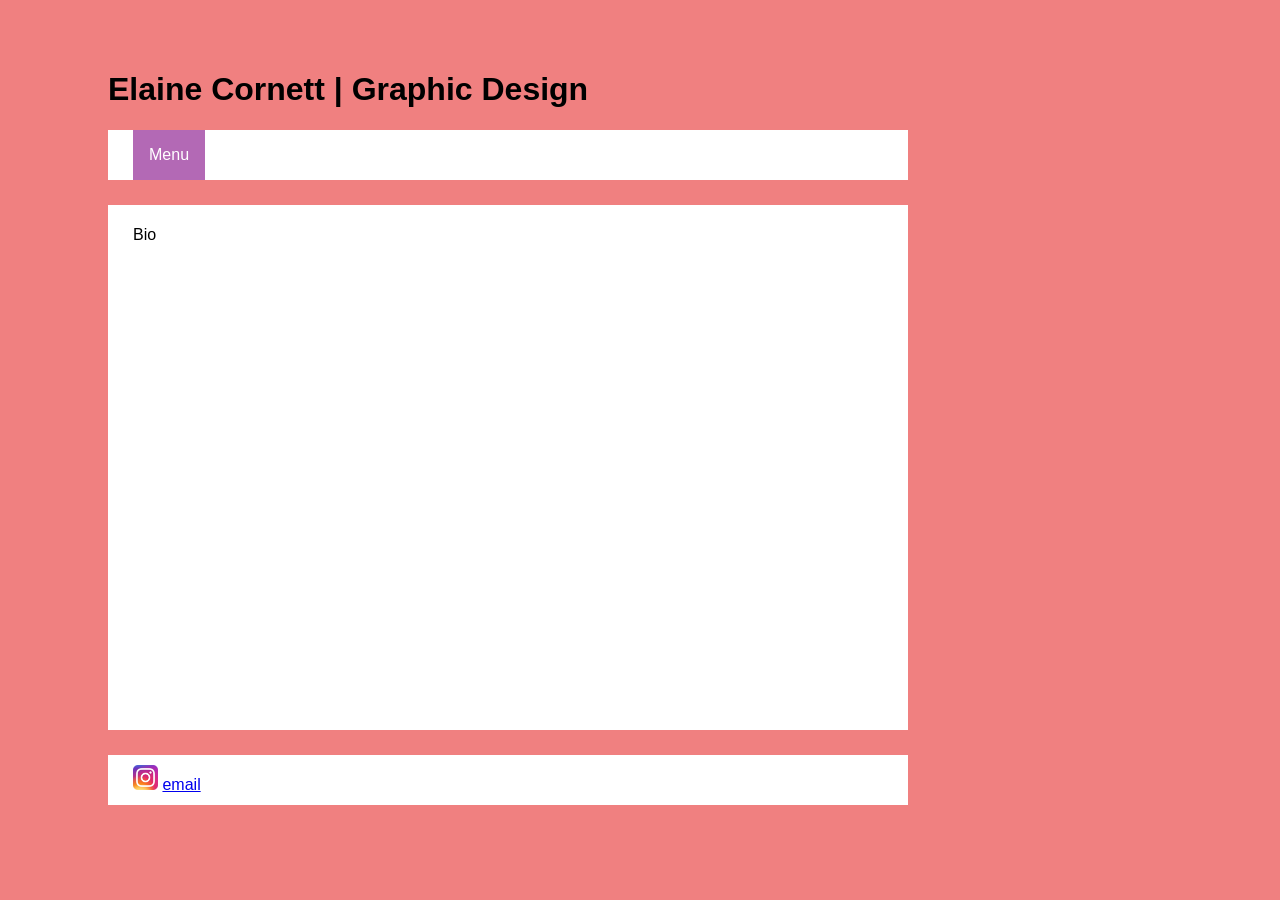
==== bio.html @ 5b251f97 "Page update" ====
<!doctype html>
<html>
<head>
<meta charset="UTF-8">



<title>Elaine Cornett | Graphic Design </title>
<link href="style.css" rel="stylesheet" type="text/css">
<script src="java1.js"></script>
</head>

<h1>Elaine Cornett | Graphic Design</h1>


<div id="container"> 
	
	
	<section id="menu">
		
		<div class="dropdown">
  <button onclick="myFunction()" class="dropbtn">Menu</button>
  <div id="myDropdown" class="dropdown-content">
  	<a href="index.html">Home</a>
    <a href="gallery.html">Gallery</a>
    <a href="bio.html">About</a>
    <a href="resume3.html">Resume</a>
  </div>
</div>
		
	</section>
	
	<section class="space">
		
	</section>
	
	<section id="main">
	
    Bio
	
</div>
<br>

<div style="text-align:center">
  <span class="dot" onclick="currentSlide(1)"></span> 
  <span class="dot" onclick="currentSlide(2)"></span> 
  <span class="dot" onclick="currentSlide(3)"></span> 
</div>
	
	
	
	 </section>
	
	<section class="space">
		
	</section>
	
	<section id="footer">
		
		<a href="https://www.instagram.com/elaine.cornett/"><img src="insta_icon.png", height="25" width="25"></a> <a href="mailto:elacornett@gmail.com">email</a>
		
	</section>
	
</div>


<body>
</body>
</html>
---- style.css ----
@charset "UTF-8";
/* CSS Document */

body{
	
	background-color: lightcoral;
	font-family: Gotham, "Helvetica Neue", Helvetica, Arial, "sans-serif";
}



#menu{
	
	background-color:white;
	position:relative;
	width: 800px;
	height: 50px;
	float:left;
	margin-left:0px;
	padding-left:25px;
	font-family: Gotham, "Helvetica Neue", Helvetica, Arial, "sans-serif";
	line-height: 10px;
	
}

.space{
	
	background-color:lightcoral;
	position:relative;
	width: 900px;
	height: 25px;
	float:left;
	margin-left:0px;
	padding-left:0px;
	font-family: Gotham, "Helvetica Neue", Helvetica, Arial, "sans-serif";
	line-height: 10px;
	
}

#container{
	
	background-color:white;
	position:relative;
	width: 800px;
	height: 600px;
	float:left;
	margin-left:100px;
	padding-left:0px;
	font-family: Gotham, "Helvetica Neue", Helvetica, Arial, "sans-serif";
	line-height: 10px;
	
}


#main{
	
	background-color:white;
	position:relative;
	width: 800px;
	height: 600px;
	float:left;
	margin-left:0px;
	padding-left:25px;
	padding-top:25px;
	font-family: Gotham, "Helvetica Neue", Helvetica, Arial, "sans-serif";
	line-height: 10px;
	
}

#footer{
	
	background-color:white;
	position:relative;
	width: 800px;
	height: 50px;
	float:left;
	margin-left:100px;
	padding-left:25px;
	padding-top:10px;
	font-family: Gotham, "Helvetica Neue", Helvetica, Arial, "sans-serif";
	line-height: 10px;
	
}

h1 {
    font-family: Gotham, "Helvetica Neue", Helvetica, Arial, "sans-serif";
	padding-top: 50px;
	padding-left: 100px;
}

h2 {
    font-family: Gotham, "Helvetica Neue", Helvetica, Arial, "sans-serif";
	padding-top:10px;
}

h3 {
    font-family: Gotham, "Helvetica Neue", Helvetica, Arial, "sans-serif";
}


* {box-sizing:border-box}





/* Dropdown Button */
.dropbtn {
    background-color: #B369B5;
    color: white;
    padding: 16px;
    font-size: 16px;
    border: none;
    cursor: pointer;
}

/* Dropdown button on hover & focus */
.dropbtn:hover, .dropbtn:focus {
    background-color: #8F2C8F;
}

/* The container <div> - needed to position the dropdown content */
.dropdown {
    position: relative;
    display: inline-block;
}

/* Dropdown Content (Hidden by Default) */
.dropdown-content {
    display: none;
    position: absolute;
    background-color: #f9f9f9;
    min-width: 160px;
    box-shadow: 0px 8px 16px 0px rgba(0,0,0,0.2);
    z-index: 1;
}

/* Links inside the dropdown */
.dropdown-content a {
    color: black;
    padding: 12px 16px;
    text-decoration: none;
    display: block;
}

/* Change color of dropdown links on hover */
.dropdown-content a:hover {background-color: #f1f1f1}

/* Show the dropdown menu (use JS to add this class to the .dropdown-content container when the user clicks on the dropdown button) */
.show {display:block;}
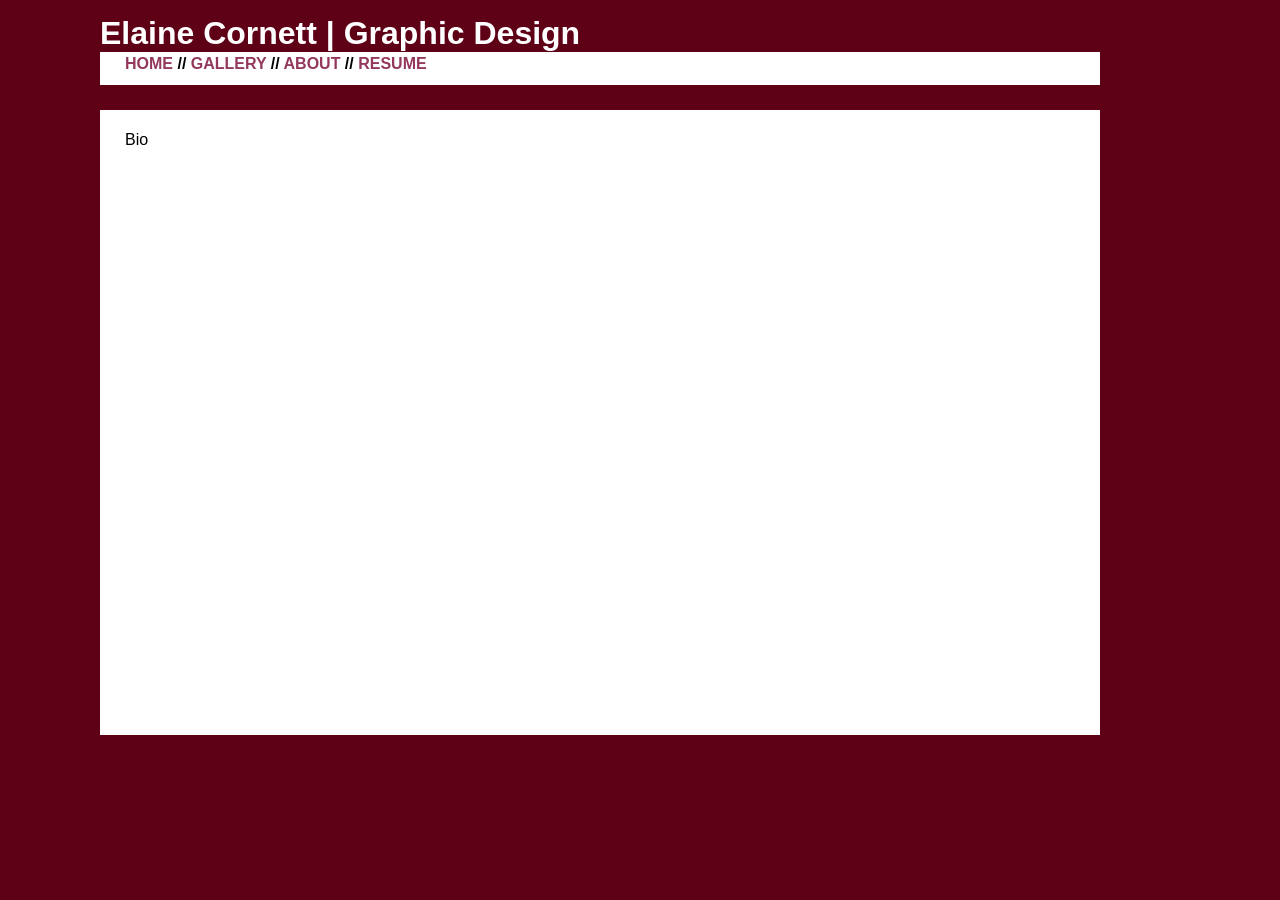
==== commit d228cc07: "boo" ====
--- a/bio.html
+++ b/bio.html
@@ -3,12 +3,22 @@
 <head>
 <meta charset="UTF-8">
 
-
+<meta name="viewport" content="width=device-width">
 
 <title>Elaine Cornett | Graphic Design </title>
 <link href="style.css" rel="stylesheet" type="text/css">
 <script src="java1.js"></script>
+<meta name="viewport" content="width=device-width,initial-scale=1">
+  <link rel="stylesheet" href="responsiveslides.css" type="text/css">
+  <link rel="stylesheet" href="demo.css" type="text/css">
+  <script src="http://ajax.googleapis.com/ajax/libs/jquery/3.0.0/jquery.min.js"></script>
+  <script src="responsiveslides.min.js"></script>
+
+
+
 </head>
+
+<body>
 
 <h1>Elaine Cornett | Graphic Design</h1>
 
@@ -17,16 +27,12 @@
 	
 	
 	<section id="menu">
-		
-		<div class="dropdown">
-  <button onclick="myFunction()" class="dropbtn">Menu</button>
-  <div id="myDropdown" class="dropdown-content">
-  	<a href="index.html">Home</a>
-    <a href="gallery.html">Gallery</a>
-    <a href="bio.html">About</a>
-    <a href="resume3.html">Resume</a>
-  </div>
-</div>
+	
+  	<a href="index.html">HOME</a> // 
+    <a href="gallery.html">GALLERY</a> // 
+    <a href="bio.html">ABOUT</a> // 
+    <a href="resume.html">RESUME</a>
+
 		
 	</section>
 	
@@ -35,10 +41,11 @@
 	</section>
 	
 	<section id="main">
-	
-    Bio
-	
-</div>
+
+Bio
+
+</section>
+
 <br>
 
 <div style="text-align:center">
@@ -47,23 +54,10 @@
   <span class="dot" onclick="currentSlide(3)"></span> 
 </div>
 	
+</div>
 	
+</body>	
 	
-	 </section>
-	
-	<section class="space">
-		
-	</section>
-	
-	<section id="footer">
-		
-		<a href="https://www.instagram.com/elaine.cornett/"><img src="insta_icon.png", height="25" width="25"></a> <a href="mailto:elacornett@gmail.com">email</a>
-		
-	</section>
-	
-</div>
 
 
-<body>
-</body>
 </html>
--- a/style.css
+++ b/style.css
@@ -3,31 +3,47 @@
 
 body{
 	
-	background-color: lightcoral;
+	background-color: #5E0016;
 	font-family: Gotham, "Helvetica Neue", Helvetica, Arial, "sans-serif";
+
 }
-
 
 
 #menu{
 	
 	background-color:white;
 	position:relative;
-	width: 800px;
-	height: 50px;
+	font-size:16px;
+	font-weight:bold;
+	width: 975px;
+	height: 26px;
 	float:left;
-	margin-left:0px;
+	margin: 0 auto;
 	padding-left:25px;
+	padding-top:7px;
 	font-family: Gotham, "Helvetica Neue", Helvetica, Arial, "sans-serif";
 	line-height: 10px;
 	
 }
 
+a:link{
+	color: #94375D;
+	text-decoration:none;
+}
+
+a:hover{
+	color: #512032;
+}
+
+a:visited{
+	color: #94375D;
+}
+
 .space{
 	
-	background-color:lightcoral;
+	background-color: #5E0016;
 	position:relative;
-	width: 900px;
+	width: 1300px;
 	height: 25px;
 	float:left;
 	margin-left:0px;
@@ -41,7 +57,7 @@
 	
 	background-color:white;
 	position:relative;
-	width: 800px;
+	width: 975px;
 	height: 600px;
 	float:left;
 	margin-left:100px;
@@ -51,12 +67,11 @@
 	
 }
 
-
 #main{
 	
 	background-color:white;
 	position:relative;
-	width: 800px;
+	width: 975px;
 	height: 600px;
 	float:left;
 	margin-left:0px;
@@ -71,7 +86,7 @@
 	
 	background-color:white;
 	position:relative;
-	width: 800px;
+	width: 975px;
 	height: 50px;
 	float:left;
 	margin-left:100px;
@@ -84,7 +99,8 @@
 
 h1 {
     font-family: Gotham, "Helvetica Neue", Helvetica, Arial, "sans-serif";
-	padding-top: 50px;
+	color: #ffffff;
+	padding-top: 15px;
 	padding-left: 100px;
 }
 
@@ -95,56 +111,7 @@
 
 h3 {
     font-family: Gotham, "Helvetica Neue", Helvetica, Arial, "sans-serif";
+	font-size:20px;
 }
 
 
-* {box-sizing:border-box}
-
-
-
-
-
-/* Dropdown Button */
-.dropbtn {
-    background-color: #B369B5;
-    color: white;
-    padding: 16px;
-    font-size: 16px;
-    border: none;
-    cursor: pointer;
-}
-
-/* Dropdown button on hover & focus */
-.dropbtn:hover, .dropbtn:focus {
-    background-color: #8F2C8F;
-}
-
-/* The container <div> - needed to position the dropdown content */
-.dropdown {
-    position: relative;
-    display: inline-block;
-}
-
-/* Dropdown Content (Hidden by Default) */
-.dropdown-content {
-    display: none;
-    position: absolute;
-    background-color: #f9f9f9;
-    min-width: 160px;
-    box-shadow: 0px 8px 16px 0px rgba(0,0,0,0.2);
-    z-index: 1;
-}
-
-/* Links inside the dropdown */
-.dropdown-content a {
-    color: black;
-    padding: 12px 16px;
-    text-decoration: none;
-    display: block;
-}
-
-/* Change color of dropdown links on hover */
-.dropdown-content a:hover {background-color: #f1f1f1}
-
-/* Show the dropdown menu (use JS to add this class to the .dropdown-content container when the user clicks on the dropdown button) */
-.show {display:block;}
--- a/responsiveslides.css
+++ b/responsiveslides.css
@@ -0,0 +1,33 @@
+/*! http://responsiveslides.com v1.55 by @viljamis */
+
+.rslides {
+  position: relative;
+  list-style: none;
+  overflow: hidden;
+  width: 100%;
+  padding: 0;
+  margin: 0;
+  }
+
+.rslides li {
+  -webkit-backface-visibility: hidden;
+  position: absolute;
+  display: none;
+  width: 75%;
+  left: 0;
+  top: 0;
+  }
+
+.rslides li:first-child {
+  position: relative;
+  display: block;
+  float: left;
+  }
+
+.rslides img {
+  display: block;
+  height: auto;
+  float: left;
+  width: 50%;
+  border: 0;
+  }
--- a/demo.css
+++ b/demo.css
@@ -0,0 +1,202 @@
+* {
+  margin: 0;
+  padding: 0;
+}
+
+#wrapper {
+  padding: 20px;
+  }
+
+.rslides {
+  margin: 0 auto 40px;
+  }
+
+#slider2,
+#slider3 {
+  box-shadow: none;
+  -moz-box-shadow: none;
+  -webkit-box-shadow: none;
+  margin: 0 auto;
+  }
+
+.rslides_tabs {
+  list-style: none;
+  padding: 0;
+  background: rgba(0,0,0,.25);
+  box-shadow: 0 0 1px rgba(255,255,255,.3), inset 0 0 5px rgba(0,0,0,1.0);
+  -moz-box-shadow: 0 0 1px rgba(255,255,255,.3), inset 0 0 5px rgba(0,0,0,1.0);
+  -webkit-box-shadow: 0 0 1px rgba(255,255,255,.3), inset 0 0 5px rgba(0,0,0,1.0);
+  font-size: 18px;
+  list-style: none;
+  margin: 0 auto 50px;
+  max-width: 540px;
+  padding: 10px 0;
+  text-align: center;
+  width: 100%;
+  }
+
+.rslides_tabs li {
+  display: inline;
+  float: none;
+  margin-right: 1px;
+  }
+
+.rslides_tabs a {
+  width: auto;
+  line-height: 20px;
+  padding: 9px 20px;
+  height: auto;
+  background: transparent;
+  display: inline;
+  }
+
+.rslides_tabs li:first-child {
+  margin-left: 0;
+  }
+
+.rslides_tabs .rslides_here a {
+  background: rgba(255,255,255,.1);
+  color: #fff;
+  font-weight: bold;
+  }
+
+a {
+  color: #fff;
+  text-decoration: none;
+  }
+
+#download {
+  background: #333;
+  background: rgba(255,255,255,.1);
+  border: 1px solid rgba(255,255,255,.1);
+  border-radius: 5px;
+  -moz-border-radius: 5px;
+  -webkit-border-radius: 5px;
+  display: block;
+  font-size: 20px;
+  font-weight: bold;
+  margin: 60px auto;
+  max-width: 500px;
+  padding: 20px;
+  }
+
+#download:hover {
+  background: rgba(255,255,255,.15);
+  }
+
+.footer {
+  font-size: 11px;
+  }
+
+/* Callback example */
+
+h3 {
+  font: 20px/30px "Helvetica Neue", Helvetica, Arial, sans-serif;
+  text-align: center;
+  color: #fff;
+  }
+
+.events {
+  list-style: none;
+  }
+
+.callbacks_container {
+  margin-bottom: 50px;
+  position: relative;
+  float: left;
+  width: 100%;
+  }
+
+.callbacks {
+  position: relative;
+  list-style: none;
+  overflow: hidden;
+  width: 100%;
+  padding: 0;
+  margin: 0;
+  }
+
+.callbacks li {
+  position: absolute;
+  width: 100%;
+  left: 0;
+  top: 0;
+  }
+
+.callbacks img {
+  display: block;
+  position: relative;
+  z-index: 1;
+  height: auto;
+  width: 100%;
+  border: 0;
+  }
+
+.callbacks .caption {
+  display: block;
+  position: absolute;
+  z-index: 2;
+  font-size: 12px;
+  text-shadow: none;
+  color: #fff;
+  background: #000;
+  background: rgba(0,0,0, .8);
+  left: 0;
+  right: 0;
+  bottom: 0;
+  padding: 10px 20px;
+  margin: 0;
+  max-width: none;
+  }
+
+.callbacks_nav {
+  position: absolute;
+  -webkit-tap-highlight-color: rgba(0,0,0,0);
+  top: 52%;
+  left: 0;
+  opacity: 0.7;
+  z-index: 3;
+  text-indent: -9999px;
+  overflow: hidden;
+  text-decoration: none;
+  height: 61px;
+  width: 38px;
+  background: transparent url("themes/themes.gif") no-repeat left top;
+  margin-top: -45px;
+  }
+
+.callbacks_nav:active {
+  opacity: 1.0;
+  }
+
+.callbacks_nav.next {
+  left: auto;
+  background-position: right top;
+  right: 0;
+  }
+
+#slider3-pager a {
+  display: inline-block;
+}
+
+#slider3-pager img {
+  float: left;
+}
+
+#slider3-pager .rslides_here a {
+  background: transparent;
+  box-shadow: 0 0 0 2px #666;
+}
+
+#slider3-pager a {
+  padding: 0;
+}
+
+@media screen and (max-width: 600px) {
+  h1 {
+    font: 24px/50px "Helvetica Neue", Helvetica, Arial, sans-serif;
+    }
+  .callbacks_nav {
+    top: 47%;
+    }
+  }
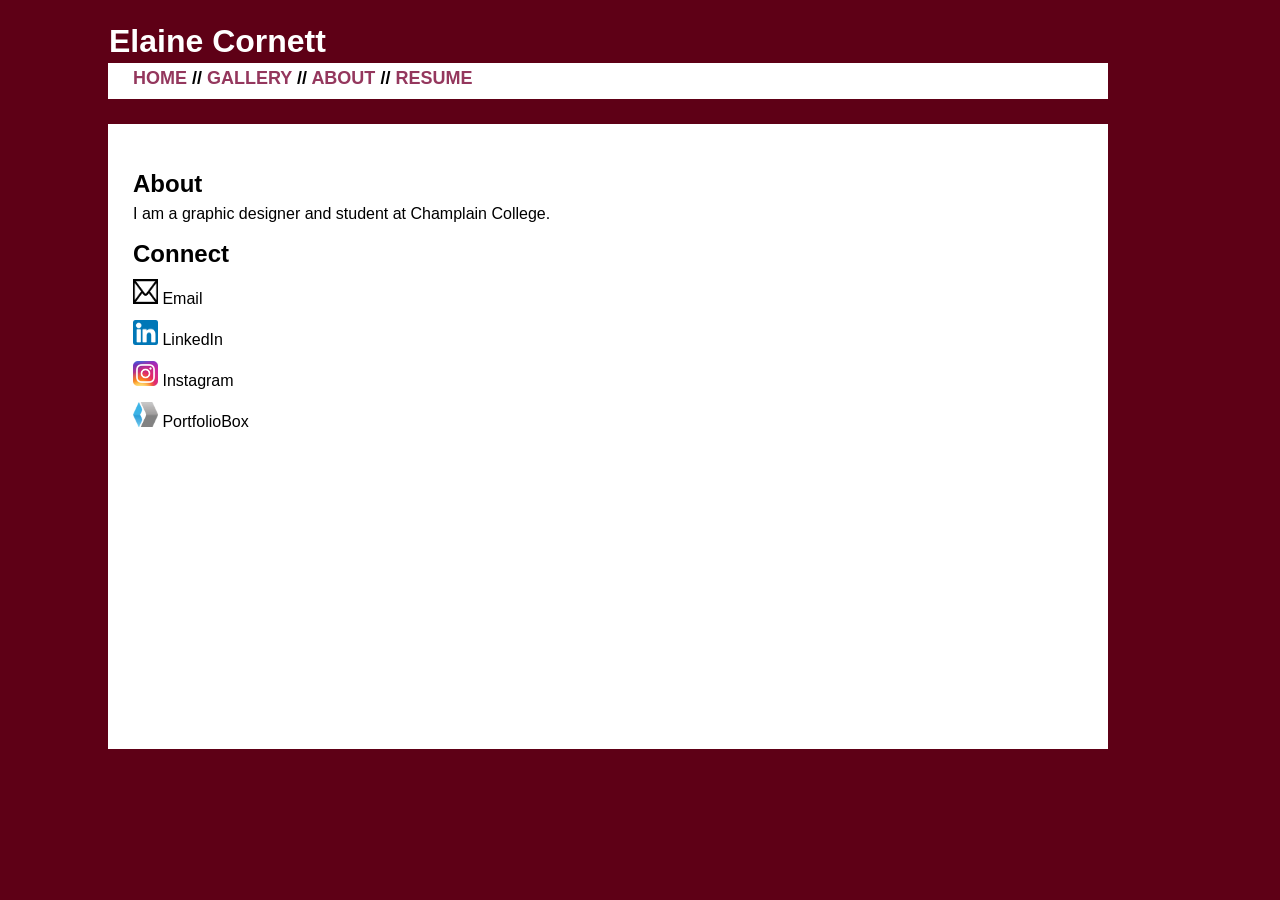
==== commit 10f3680f: "Jan 7 First Changes" ====
--- a/bio.html
+++ b/bio.html
@@ -5,14 +5,8 @@
 
 <meta name="viewport" content="width=device-width">
 
-<title>Elaine Cornett | Graphic Design </title>
+<title>Elaine Cornett</title>
 <link href="style.css" rel="stylesheet" type="text/css">
-<script src="java1.js"></script>
-<meta name="viewport" content="width=device-width,initial-scale=1">
-  <link rel="stylesheet" href="responsiveslides.css" type="text/css">
-  <link rel="stylesheet" href="demo.css" type="text/css">
-  <script src="http://ajax.googleapis.com/ajax/libs/jquery/3.0.0/jquery.min.js"></script>
-  <script src="responsiveslides.min.js"></script>
 
 
 
@@ -20,7 +14,7 @@
 
 <body>
 
-<h1>Elaine Cornett | Graphic Design</h1>
+<h1>Elaine Cornett</h1>
 
 
 <div id="container"> 
@@ -42,7 +36,15 @@
 	
 	<section id="main">
 
-Bio
+<h2>About</h2>
+
+I am a graphic designer and student at Champlain College.
+
+<h2>Connect</h2>
+<p><a href="mailto:elacornett@gmail.com"><img src="mail_icon.png", height="25" width="25"></a> Email</p>
+<p><a href="https://www.linkedin.com/in/elacornett/"><img src="linkedin_icon.png", height="25" width="25"></a> LinkedIn</p>
+<p><a href="https://www.instagram.com/elaine.cornett/"><img src="insta_icon.png", height="25" width="25"></a> Instagram</p>
+<p><a href="https://www.instagram.com/elaine.cornett/"><img src="port_icon.png", height="25" width="25"></a> PortfolioBox</p>
 
 </section>
 
--- a/style.css
+++ b/style.css
@@ -13,14 +13,14 @@
 	
 	background-color:white;
 	position:relative;
-	font-size:16px;
+	font-size:18px;
 	font-weight:bold;
 	width: 975px;
 	height: 26px;
 	float:left;
 	margin: 0 auto;
 	padding-left:25px;
-	padding-top:7px;
+	padding-top:10px;
 	font-family: Gotham, "Helvetica Neue", Helvetica, Arial, "sans-serif";
 	line-height: 10px;
 	
@@ -98,7 +98,8 @@
 }
 
 h1 {
-    font-family: Gotham, "Helvetica Neue", Helvetica, Arial, "sans-serif";
+    margin:1px 1px 3px 1px;
+	font-family: Gotham, "Helvetica Neue", Helvetica, Arial, "sans-serif";
 	color: #ffffff;
 	padding-top: 15px;
 	padding-left: 100px;
@@ -115,3 +116,62 @@
 }
 
 
+
+.rslides {
+  position: relative;
+  list-style: none;
+  overflow: hidden;
+  width: 100%;
+  padding: 0;
+  margin: 0;
+  }
+
+.rslides li {
+  -webkit-backface-visibility: hidden;
+  position: absolute;
+  display: none;
+  width: 100%;
+  left: 0;
+  top: 0;
+  }
+
+.rslides li:first-child {
+  position: relative;
+  display: block;
+  float: left;
+  }
+
+.rslides img {
+  display: block;
+  height: auto;
+  float: left;
+  width: 100%;
+  border: 0;
+  }
+
+
+
+
+
+
+div.gallery {
+    margin: 5px;
+    border: 1px solid #ccc;
+    float: left;
+    width: 180px;
+}
+
+div.gallery:hover {
+    border: 1px solid #777;
+}
+
+div.gallery img {
+    width: 100%;
+    height: auto;
+}
+
+div.desc {
+    padding: 15px;
+    text-align: center;
+}
+
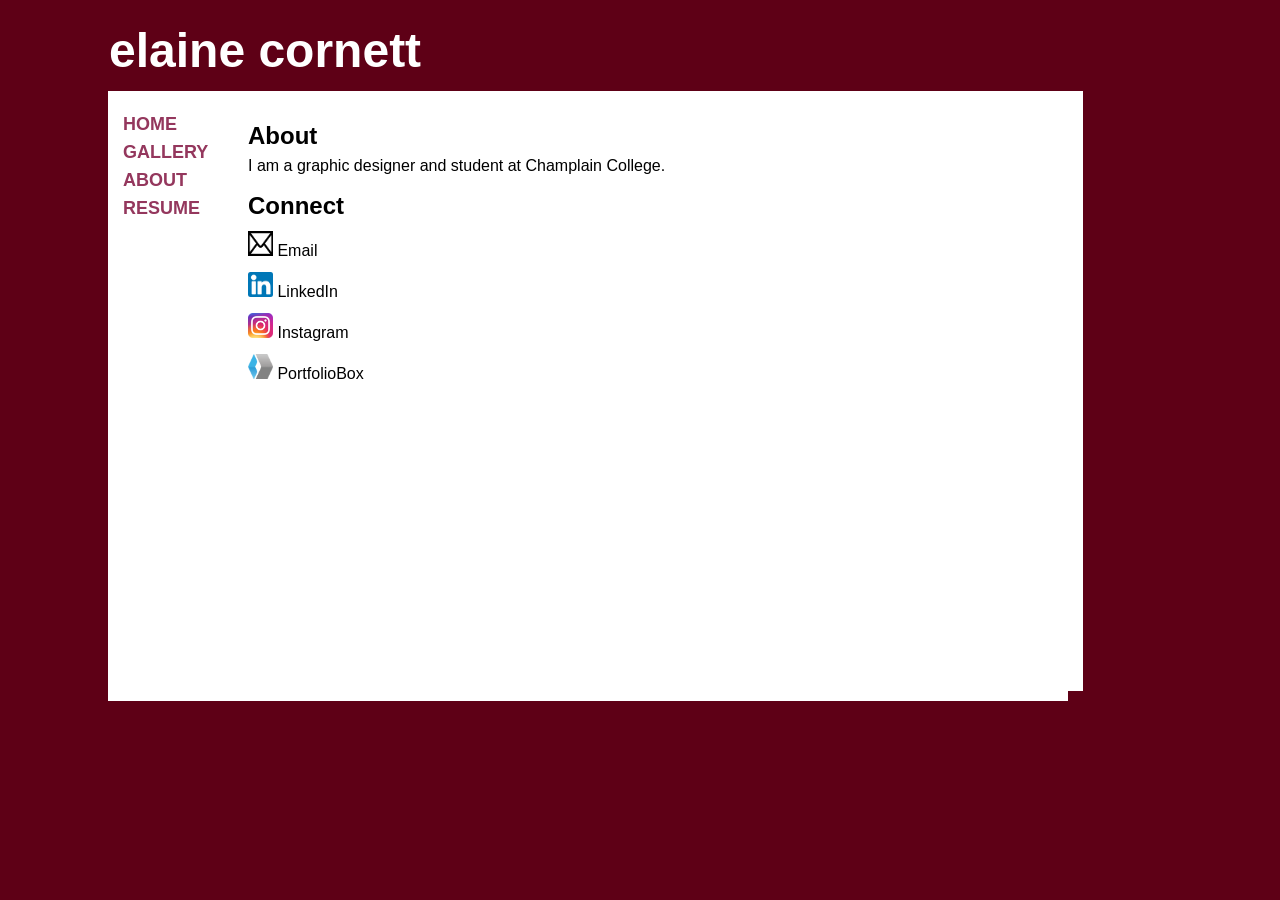
==== commit 320fdfbd: "Visual Overhaul" ====
--- a/bio.html
+++ b/bio.html
@@ -14,23 +14,22 @@
 
 <body>
 
-<h1>Elaine Cornett</h1>
+<h1 style="font-size:48px">elaine cornett</h1>
 
+	<section class="space">
+		
+	</section>
 
 <div id="container"> 
 	
 	
 	<section id="menu">
 	
-  	<a href="index.html">HOME</a> // 
-    <a href="gallery.html">GALLERY</a> // 
-    <a href="bio.html">ABOUT</a> // 
-    <a href="resume.html">RESUME</a>
+  	<p><a href="index.html">HOME</a></p>
+    <p><a href="gallery.html">GALLERY</a></p>
+    <p><a href="bio.html">ABOUT</a></p>
+    <p><a href="resume.html">RESUME</a></p>
 
-		
-	</section>
-	
-	<section class="space">
 		
 	</section>
 	
--- a/style.css
+++ b/style.css
@@ -9,17 +9,45 @@
 }
 
 
-#menu{
+.space{
+	
+	background-color: #5E0016;
+	position:relative;
+	width: 1300px;
+	height: 10px;
+	float:left;
+	margin-left:0px;
+	padding-left:0px;
+	font-family: Gotham, "Helvetica Neue", Helvetica, Arial, "sans-serif";
+	line-height: 10px;
+	
+}
+
+#container{
 	
 	background-color:white;
 	position:relative;
+	width: 975px;
+	height: 600px;
+	float:left;
+	margin-left:100px;
+	font-family: Gotham, "Helvetica Neue", Helvetica, Arial, "sans-serif";
+	line-height: 10px;
+	
+}
+
+#menu{
+	
+	background-color: white;
+	position:relative;
+	float:left;
 	font-size:18px;
 	font-weight:bold;
-	width: 975px;
-	height: 26px;
+	width: 100px;
+	height: 600px;
 	float:left;
-	margin: 0 auto;
-	padding-left:25px;
+	margin: 0px;
+	padding-left:15px;
 	padding-top:10px;
 	font-family: Gotham, "Helvetica Neue", Helvetica, Arial, "sans-serif";
 	line-height: 10px;
@@ -39,57 +67,15 @@
 	color: #94375D;
 }
 
-.space{
-	
-	background-color: #5E0016;
-	position:relative;
-	width: 1300px;
-	height: 25px;
-	float:left;
-	margin-left:0px;
-	padding-left:0px;
-	font-family: Gotham, "Helvetica Neue", Helvetica, Arial, "sans-serif";
-	line-height: 10px;
-	
-}
-
-#container{
-	
-	background-color:white;
-	position:relative;
-	width: 975px;
-	height: 600px;
-	float:left;
-	margin-left:100px;
-	padding-left:0px;
-	font-family: Gotham, "Helvetica Neue", Helvetica, Arial, "sans-serif";
-	line-height: 10px;
-	
-}
-
 #main{
 	
 	background-color:white;
 	position:relative;
-	width: 975px;
+	float:right;
+	width: 820px;
 	height: 600px;
 	float:left;
 	margin-left:0px;
-	padding-left:25px;
-	padding-top:25px;
-	font-family: Gotham, "Helvetica Neue", Helvetica, Arial, "sans-serif";
-	line-height: 10px;
-	
-}
-
-#footer{
-	
-	background-color:white;
-	position:relative;
-	width: 975px;
-	height: 50px;
-	float:left;
-	margin-left:100px;
 	padding-left:25px;
 	padding-top:10px;
 	font-family: Gotham, "Helvetica Neue", Helvetica, Arial, "sans-serif";
@@ -97,10 +83,11 @@
 	
 }
 
+
 h1 {
     margin:1px 1px 3px 1px;
 	font-family: Gotham, "Helvetica Neue", Helvetica, Arial, "sans-serif";
-	color: #ffffff;
+	color: white;
 	padding-top: 15px;
 	padding-left: 100px;
 }
